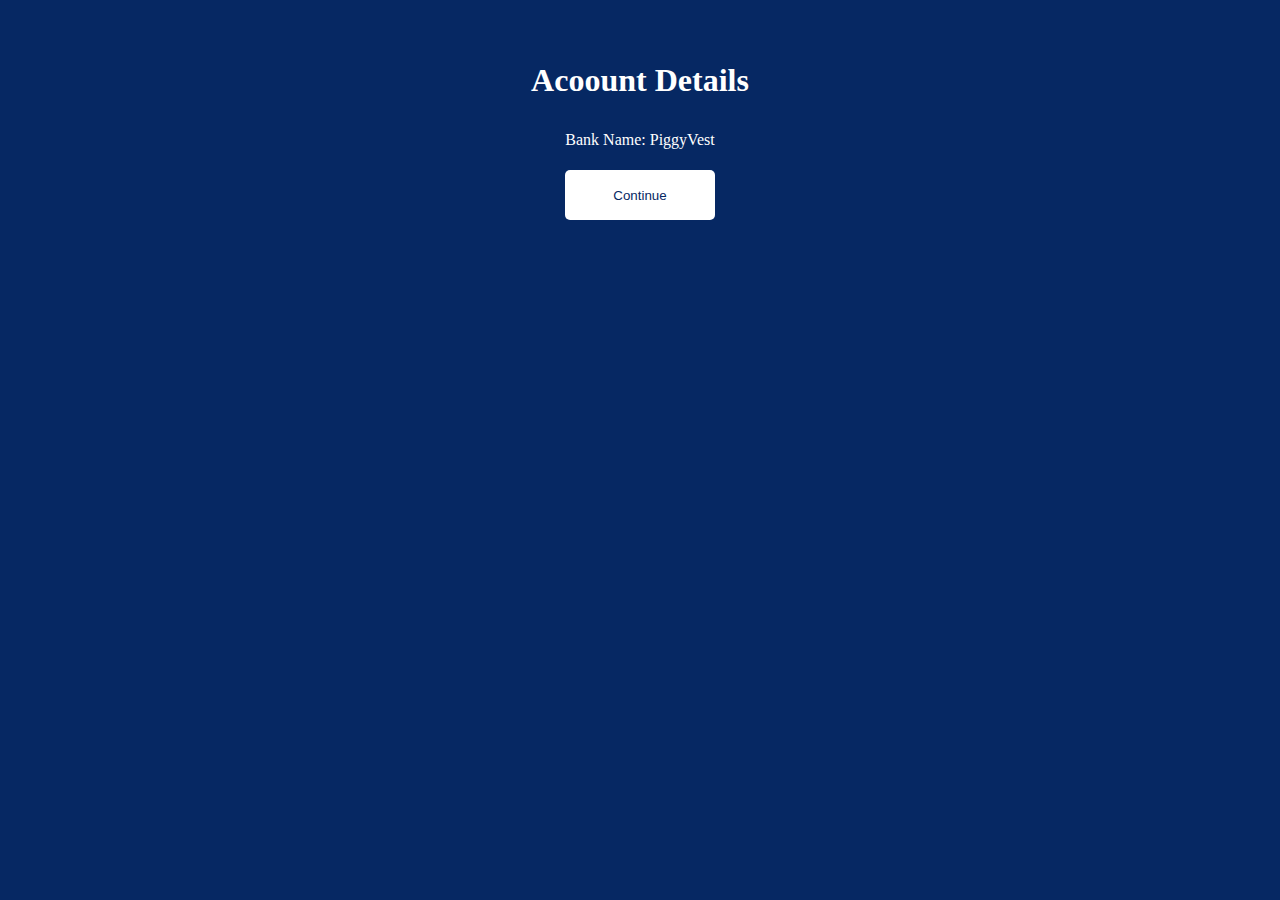
==== HTML/accountpage.html @ a7a03cdb "level three project" ====
<!DOCTYPE html>
<html lang="en">
<head>
    <meta charset="UTF-8">
    <meta name="viewport" content="width=device-width, initial-scale=1.0">
    <title>Document</title>
    <link rel="stylesheet" href="../CSS/accountpage.css">
</head>
<body>
    <div class="master">
        <h1>Acoount Details</h1>
        <div id="loguser"></div>
        <img src="https://dashboard.piggyvest.com/static/media/piggyvest-logo.0b78a8fa.svg" alt="" id="logo">
        <p>Bank Name: PiggyVest</p>
        <div id="accountnumber"></div>
        <button onclick="save()" id="continue">Continue</button>
    </div>
</body>
<script src="../JAVASCRIPT/accountpage.js"></script>
</html>
---- CSS/accountpage.css ----
*{
    margin: 0;
    padding: 0;
}
body{
    background-color:  rgb(6,40,99);
    margin: auto;
}
.master{
    margin: auto;
    justify-content: center;
    display: flex;
    flex-direction: column;
    line-height: 60px;
    align-items: center;
    margin-top: 50px;
}
h1{
    color: white;
}
#loguser{
    color: white;
}
p{
    color: white;
}
#accountnumber{
    color: white;
}
#continue{
    border: 0;
    border-radius: 5px;
    background-color: white;
    color: rgb(6,40,99);
    width: 150px;
    height: 50px;
}
#logo{
    width: 250px;
}
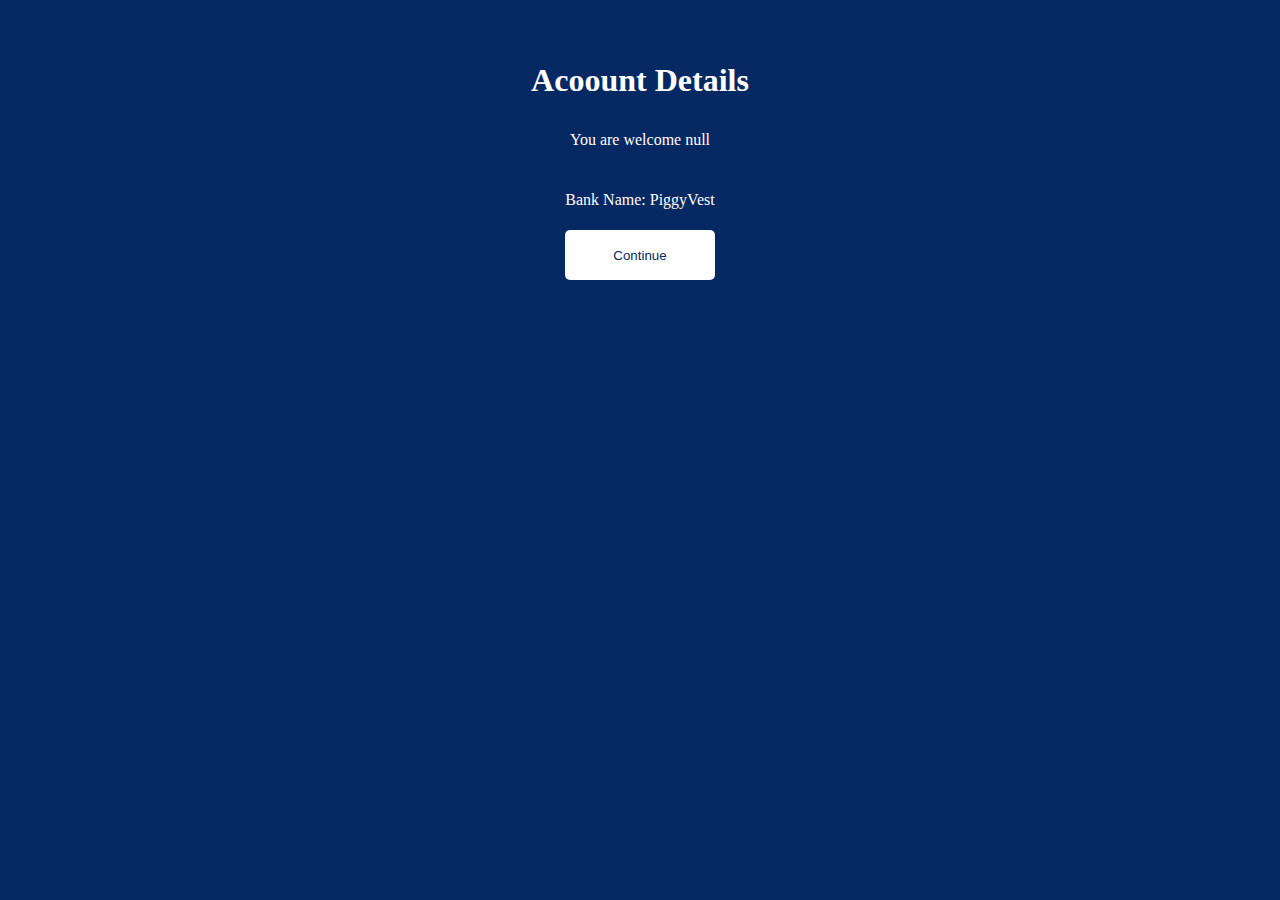
==== commit 7e640ec9: "firebase setup" ====
--- a/HTML/accountpage.html
+++ b/HTML/accountpage.html
@@ -1,11 +1,17 @@
 <!DOCTYPE html>
 <html lang="en">
+
 <head>
     <meta charset="UTF-8">
     <meta name="viewport" content="width=device-width, initial-scale=1.0">
     <title>Document</title>
     <link rel="stylesheet" href="../CSS/accountpage.css">
+    <script src="https://www.gstatic.com/firebasejs/10.13/firebase-app-compat.js"></script>
+    <script src="https://www.gstatic.com/firebasejs/10.13/firebase-auth-compat.js"></script>
+    <script src="https://www.gstatic.com/firebasejs/10.13/firebase-database-compat.js"></script>
+    <script src="https://www.gstatic.com/firebasejs/10.13/firebase-storage-compat.js"></script>
 </head>
+
 <body>
     <div class="master">
         <h1>Acoount Details</h1>
@@ -17,4 +23,5 @@
     </div>
 </body>
 <script src="../JAVASCRIPT/accountpage.js"></script>
+
 </html>